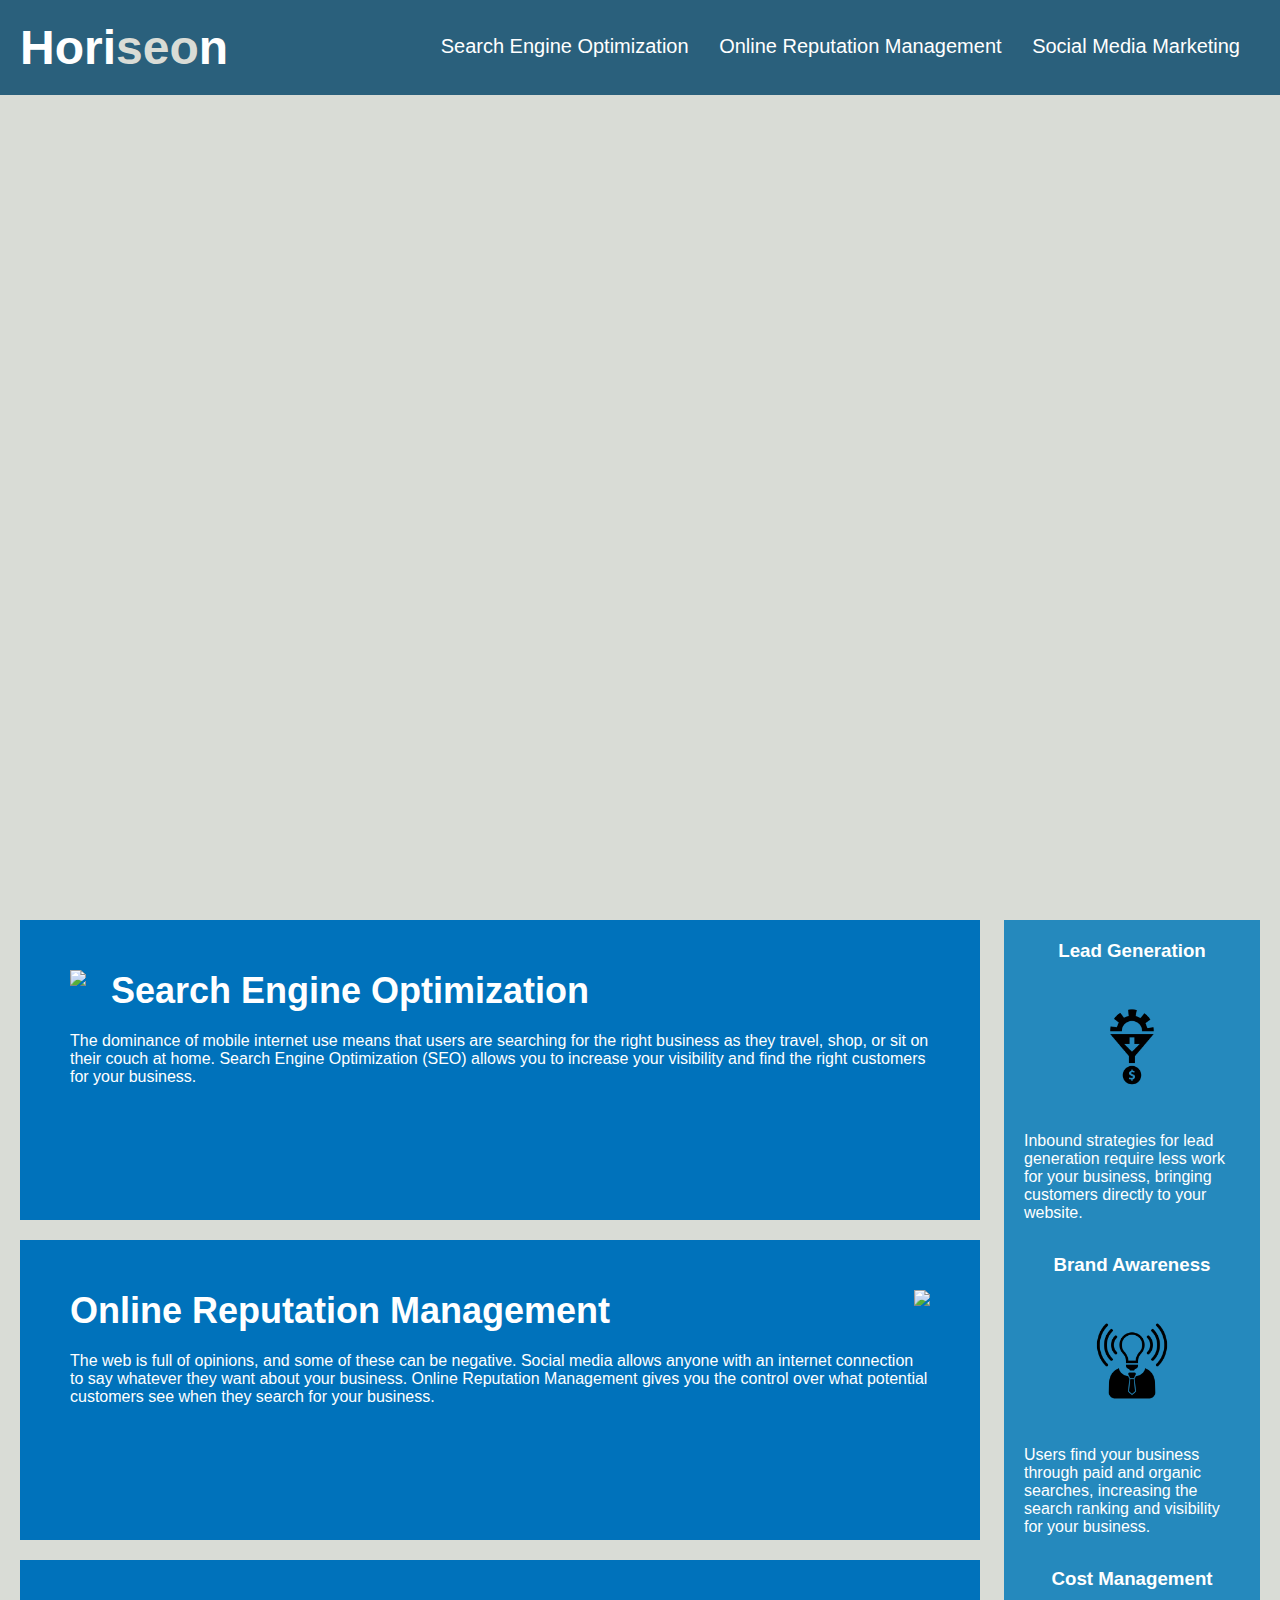
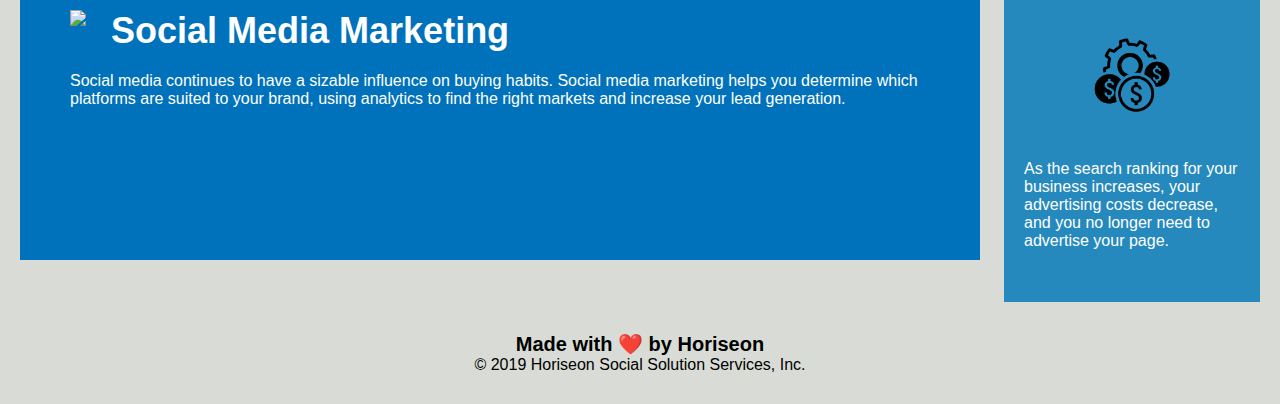
==== Develop/index.html @ 02859b48 "Adding all files to the commit." ====
<!DOCTYPE html>
<html lang="en-us">

<head>
    <meta charset="UTF-8" />
    <link rel="stylesheet" href="./assets/css/style.css">
    <title>website</title>
</head>

<body>
    <div class="header">
        <h1>Hori<span class="seo">seo</span>n</h1>
        <div>
            <ul>
                <li>
                    <a href="#search-engine-optimization">Search Engine Optimization</a>
                </li>
                <li>
                    <a href="#online-reputation-management">Online Reputation Management</a>
                </li>
                <li>
                    <a href="#social-media-marketing">Social Media Marketing</a>
                </li>
            </ul>
        </div>
    </div>
    <div class="hero"></div>
    <div class="content">
        <div class="search-engine-optimization">
            <img src="./assets/images/search-engine-optimization.jpg" class="float-left" />
            <h2>Search Engine Optimization</h2>
            <p>
                The dominance of mobile internet use means that users are searching for the right business as they travel, shop, or sit on their couch at home. Search Engine Optimization (SEO) allows you to increase your visibility and find the right customers for your business.
            </p>
        </div>
        <div id="online-reputation-management" class="online-reputation-management">
            <img src="./assets/images/online-reputation-management.jpg" class="float-right" />
            <h2>Online Reputation Management</h2>
            <p>
                The web is full of opinions, and some of these can be negative. Social media allows anyone with an internet connection to say whatever they want about your business. Online Reputation Management gives you the control over what potential customers see when they search for your business.
            </p>
        </div>
        <div id="social-media-marketing" class="social-media-marketing">
            <img src="./assets/images/social-media-marketing.jpg" class="float-left" />
            <h2>Social Media Marketing</h2>
            <p>
                Social media continues to have a sizable influence on buying habits. Social media marketing helps you determine which platforms are suited to your brand, using analytics to find the right markets and increase your lead generation.
            </p>
        </div>
    </div>
    <div class="benefits">
        <div class="benefit-lead">
            <h3>Lead Generation</h3>
            <img src="./assets/images/lead-generation.png" />
            <p>
                Inbound strategies for lead generation require less work for your business, bringing customers directly to your website.
            </p>
        </div>
        <div class="benefit-brand">
            <h3>Brand Awareness</h3>
            <img src="./assets/images/brand-awareness.png" />
            <p>
                Users find your business through paid and organic searches, increasing the search ranking and visibility for your business.
            </p>
        </div>
        <div class="benefit-cost">
            <h3>Cost Management</h3>
            <img src="./assets/images/cost-management.png"></img>
            <p>
                As the search ranking for your business increases, your advertising costs decrease, and you no longer need to advertise your page.
            </p>
        </div>
    </div>
    <div class="footer">
        <h2>Made with ❤️️ by Horiseon</h2>
        <p>
            &copy; 2019 Horiseon Social Solution Services, Inc.
        </p>
    </div>
</body>

</html>
---- Develop/assets/css/style.css ----
* {
    box-sizing: border-box;
    padding: 0;
    margin: 0;
}

body {
    background-color: #d9dcd6;
}

.header {
    padding: 20px;
    font-family: 'Trebuchet MS', 'Lucida Sans Unicode', 'Lucida Grande', 'Lucida Sans', Arial, sans-serif;
    background-color: #2a607c;
    color: #ffffff;
}

.header h1 {
    display: inline-block;
    font-size: 48px;
}

.header h1 .seo {
    color: #d9dcd6;
}

.header div {
    padding-top: 15px;
    margin-right: 20px;
    float: right;
    font-family: 'Gill Sans', 'Gill Sans MT', Calibri, 'Trebuchet MS', sans-serif;
    font-size: 20px;
}

.header div ul {
    list-style-type: none;
}

.header div ul li {
    display: inline-block;
    margin-left: 25px;
}

a {
    color: #ffffff;
    text-decoration: none;
}

p {
    font-size: 16px;
}

.hero {
    height: 800px;
    width: 100%;
    margin-bottom: 25px;
    background-image: url("../images/digital-marketing-meeting.jpg");
    background-size: cover;
    background-position: center;
}

.float-left {
    float: left;
    margin-right: 25px;
}

.float-right {
    float: right;
    margin-left: 25px;
}

.content {
    width: 75%;
    display: inline-block;
    margin-left: 20px;
}

.benefits {
    margin-right: 20px;
    padding: 20px;
    clear: both;
    float: right;
    width: 20%;
    height: 100%;
    font-family: 'Gill Sans', 'Gill Sans MT', Calibri, 'Trebuchet MS', sans-serif;
    background-color: #2589bd;
}

.benefit-lead {
    margin-bottom: 32px;
    color: #ffffff;
}

.benefit-brand {
    margin-bottom: 32px;
    color: #ffffff;
}

.benefit-cost {
    margin-bottom: 32px;
    color: #ffffff;
}

.benefit-lead h3 {
    margin-bottom: 10px;
    text-align: center;
}

.benefit-brand h3 {
    margin-bottom: 10px;
    text-align: center;
}

.benefit-cost h3 {
    margin-bottom: 10px;
    text-align: center;
}

.benefit-lead img {
    display: block;
    margin: 10px auto;
    max-width: 150px;
}

.benefit-brand img {
    display: block;
    margin: 10px auto;
    max-width: 150px;
}

.benefit-cost img {
    display: block;
    margin: 10px auto;
    max-width: 150px;
}

.search-engine-optimization {
    margin-bottom: 20px;
    padding: 50px;
    height: 300px;
    font-family: 'Gill Sans', 'Gill Sans MT', Calibri, 'Trebuchet MS', sans-serif;
    background-color: #0072bb;
    color: #ffffff;
}

.online-reputation-management {
    margin-bottom: 20px;
    padding: 50px;
    height: 300px;
    font-family: 'Gill Sans', 'Gill Sans MT', Calibri, 'Trebuchet MS', sans-serif;
    background-color: #0072bb;
    color: #ffffff;
}

.social-media-marketing {
    margin-bottom: 20px;
    padding: 50px;
    height: 300px;
    font-family: 'Gill Sans', 'Gill Sans MT', Calibri, 'Trebuchet MS', sans-serif;
    background-color: #0072bb;
    color: #ffffff;
}

.search-engine-optimization img {
    max-height: 200px;
}

.online-reputation-management img {
    max-height: 200px;
}

.social-media-marketing img {
    max-height: 200px;
}

.search-engine-optimization h2 {
    margin-bottom: 20px;
    font-size: 36px;
}

.online-reputation-management h2 {
    margin-bottom: 20px;
    font-size: 36px;
}

.social-media-marketing h2 {
    margin-bottom: 20px;
    font-size: 36px;
}

.footer {
    padding: 30px;
    clear: both;
    font-family: 'Trebuchet MS', 'Lucida Sans Unicode', 'Lucida Grande', 'Lucida Sans', Arial, sans-serif;
    text-align: center;
}

.footer h2 {
    font-size: 20px;
}
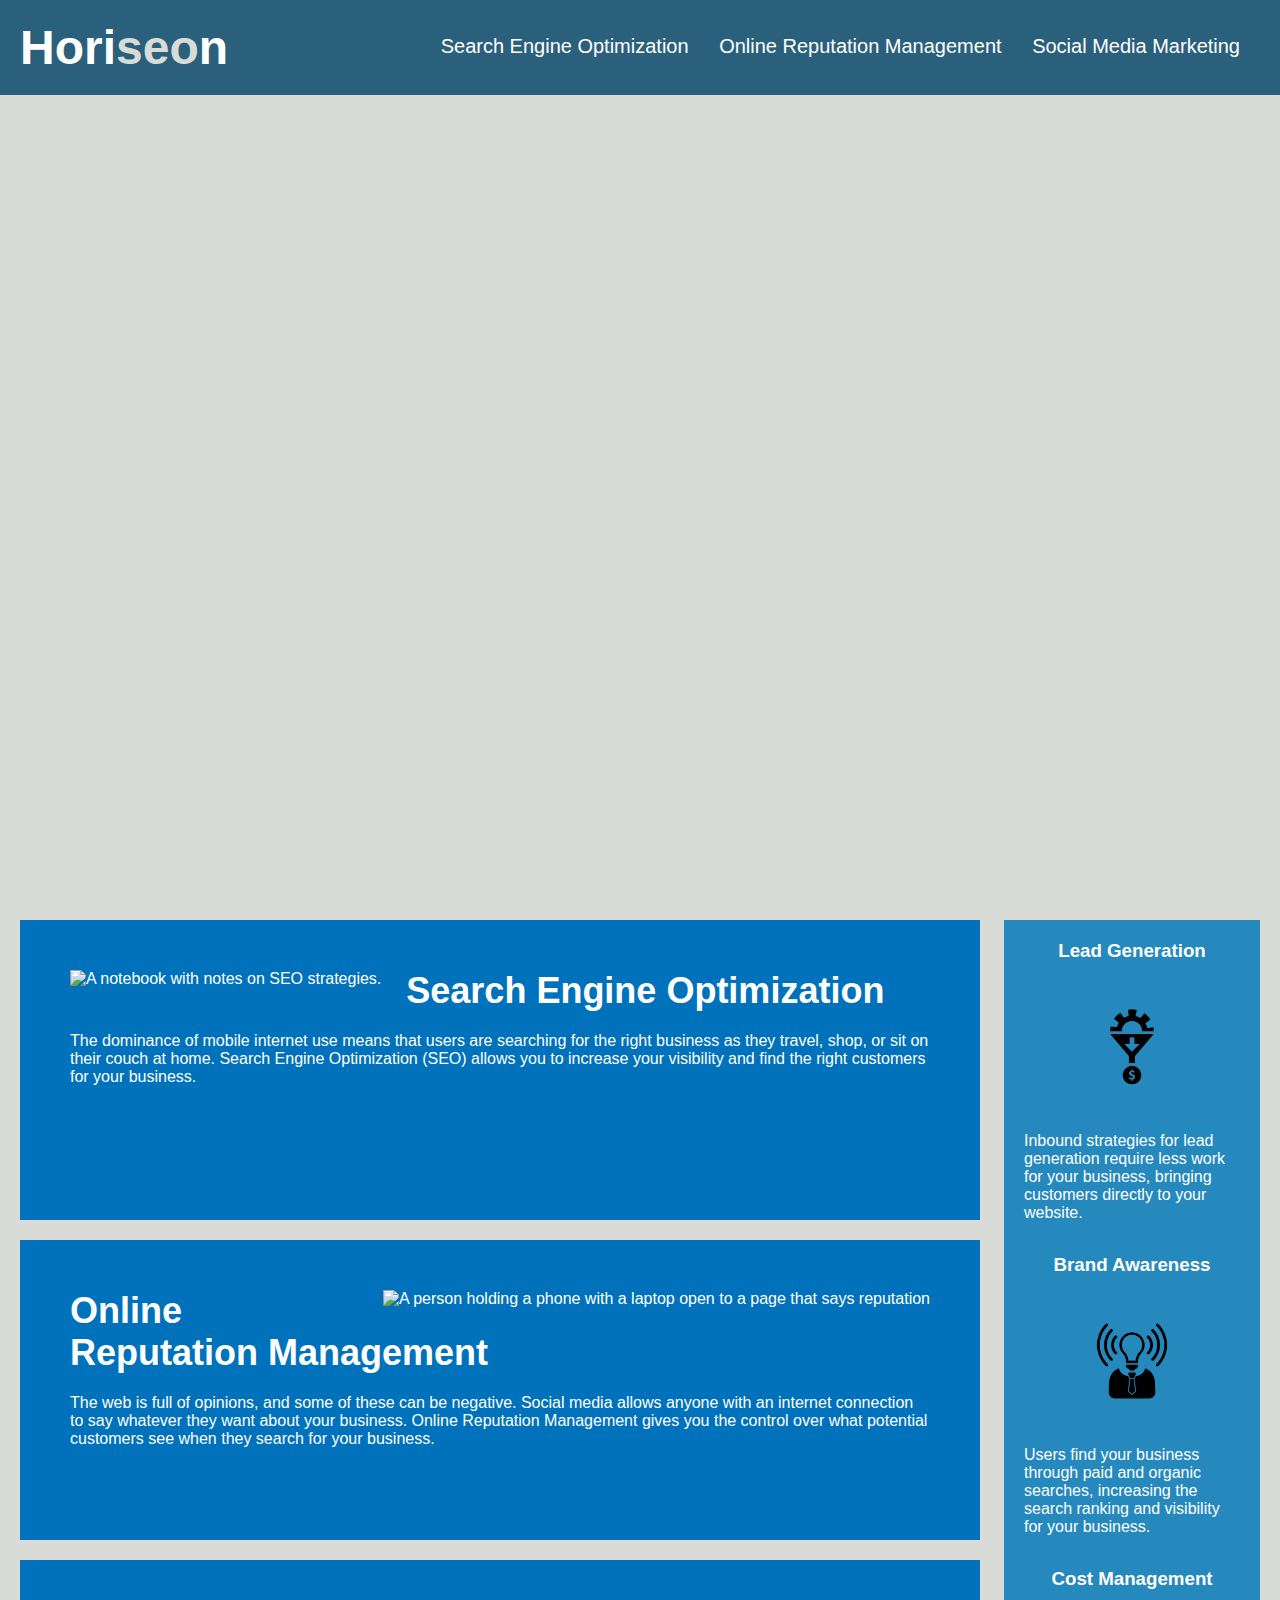
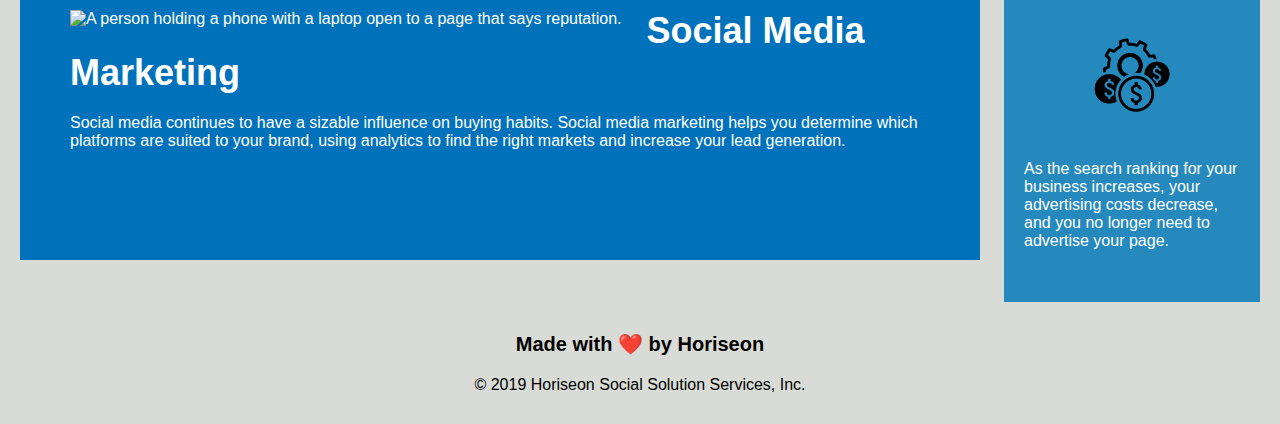
==== commit 872343df: "Orginized and commented CSS selectors." ====
--- a/Develop/index.html
+++ b/Develop/index.html
@@ -4,13 +4,13 @@
 <head>
     <meta charset="UTF-8" />
     <link rel="stylesheet" href="./assets/css/style.css">
-    <title>website</title>
+    <title>Horiseon</title>
 </head>
 
 <body>
-    <div class="header">
+    <header class="header">
         <h1>Hori<span class="seo">seo</span>n</h1>
-        <div>
+        <nav>
             <ul>
                 <li>
                     <a href="#search-engine-optimization">Search Engine Optimization</a>
@@ -22,61 +22,61 @@
                     <a href="#social-media-marketing">Social Media Marketing</a>
                 </li>
             </ul>
-        </div>
-    </div>
-    <div class="hero"></div>
+        </nav>
+    </header>
+    <figure class="hero"></figure>
     <div class="content">
-        <div class="search-engine-optimization">
-            <img src="./assets/images/search-engine-optimization.jpg" class="float-left" />
+        <section id="search-engine-optimization" class="search-engine-optimization">
+            <img src="./assets/images/search-engine-optimization.jpg" class="float-left" alt="A notebook with notes on SEO strategies." />
             <h2>Search Engine Optimization</h2>
             <p>
                 The dominance of mobile internet use means that users are searching for the right business as they travel, shop, or sit on their couch at home. Search Engine Optimization (SEO) allows you to increase your visibility and find the right customers for your business.
             </p>
-        </div>
-        <div id="online-reputation-management" class="online-reputation-management">
-            <img src="./assets/images/online-reputation-management.jpg" class="float-right" />
+        </section>
+        <section id="online-reputation-management" class="online-reputation-management">
+            <img src="./assets/images/online-reputation-management.jpg" class="float-right" alt="A person holding a phone with a laptop open to a page that says reputation" />
             <h2>Online Reputation Management</h2>
             <p>
                 The web is full of opinions, and some of these can be negative. Social media allows anyone with an internet connection to say whatever they want about your business. Online Reputation Management gives you the control over what potential customers see when they search for your business.
             </p>
-        </div>
-        <div id="social-media-marketing" class="social-media-marketing">
-            <img src="./assets/images/social-media-marketing.jpg" class="float-left" />
+        </section>
+        <section id="social-media-marketing" class="social-media-marketing">
+            <img src="./assets/images/social-media-marketing.jpg" class="float-left" alt="A person holding a phone with a laptop open to a page that says reputation." alt="A picture of a table with social media icons." />
             <h2>Social Media Marketing</h2>
             <p>
                 Social media continues to have a sizable influence on buying habits. Social media marketing helps you determine which platforms are suited to your brand, using analytics to find the right markets and increase your lead generation.
             </p>
-        </div>
+        </section>
     </div>
-    <div class="benefits">
-        <div class="benefit-lead">
+    <aside class="benefits">
+        <div class="benefit-divs">
             <h3>Lead Generation</h3>
-            <img src="./assets/images/lead-generation.png" />
+            <img src="./assets/images/lead-generation.png" alt="An icon with a gear pointing towards a dollar sign." />
             <p>
                 Inbound strategies for lead generation require less work for your business, bringing customers directly to your website.
             </p>
         </div>
-        <div class="benefit-brand">
+        <div class="benefit-divs">
             <h3>Brand Awareness</h3>
-            <img src="./assets/images/brand-awareness.png" />
+            <img src="./assets/images/brand-awareness.png" alt="An icon of a lightbulb."/>
             <p>
                 Users find your business through paid and organic searches, increasing the search ranking and visibility for your business.
             </p>
         </div>
-        <div class="benefit-cost">
+        <div class="benefit-divs">
             <h3>Cost Management</h3>
-            <img src="./assets/images/cost-management.png"></img>
+            <img src="./assets/images/cost-management.png" alt="An icon of a gear next to some money."></img>
             <p>
                 As the search ranking for your business increases, your advertising costs decrease, and you no longer need to advertise your page.
             </p>
         </div>
-    </div>
-    <div class="footer">
+    </aside>
+    <footer class="footer">
         <h2>Made with ❤️️ by Horiseon</h2>
         <p>
             &copy; 2019 Horiseon Social Solution Services, Inc.
         </p>
-    </div>
+    </footer>
 </body>
 
 </html>
--- a/Develop/assets/css/style.css
+++ b/Develop/assets/css/style.css
@@ -1,200 +1,146 @@
 * {
-    box-sizing: border-box;
-    padding: 0;
-    margin: 0;
+  box-sizing: border-box;
+  padding: 0;
+  margin: 0;
 }
 
 body {
-    background-color: #d9dcd6;
+  background-color: #d9dcd6;
 }
 
+/* Header rules */
+
 .header {
-    padding: 20px;
-    font-family: 'Trebuchet MS', 'Lucida Sans Unicode', 'Lucida Grande', 'Lucida Sans', Arial, sans-serif;
-    background-color: #2a607c;
-    color: #ffffff;
+  padding: 20px;
+  font-family: "Trebuchet MS", "Lucida Sans Unicode", "Lucida Grande",
+    "Lucida Sans", Arial, sans-serif;
+  background-color: #2a607c;
+  color: #ffffff;
 }
 
 .header h1 {
-    display: inline-block;
-    font-size: 48px;
+  display: inline-block;
+  font-size: 48px;
 }
 
 .header h1 .seo {
-    color: #d9dcd6;
+  color: #d9dcd6;
 }
 
-.header div {
-    padding-top: 15px;
-    margin-right: 20px;
-    float: right;
-    font-family: 'Gill Sans', 'Gill Sans MT', Calibri, 'Trebuchet MS', sans-serif;
-    font-size: 20px;
+/* Nav rules */
+
+.header nav {
+  padding-top: 15px;
+  margin-right: 20px;
+  float: right;
+  font-family: "Gill Sans", "Gill Sans MT", Calibri, "Trebuchet MS", sans-serif;
+  font-size: 20px;
 }
 
-.header div ul {
-    list-style-type: none;
+.header nav ul {
+  list-style-type: none;
 }
 
-.header div ul li {
-    display: inline-block;
-    margin-left: 25px;
+.header nav ul li {
+  display: inline-block;
+  margin-left: 25px;
 }
 
 a {
-    color: #ffffff;
-    text-decoration: none;
+  color: #ffffff;
+  text-decoration: none;
+}
+
+/* Hero figure rules */
+
+.hero {
+  height: 800px;
+  width: 100%;
+  margin-bottom: 25px;
+  background-image: url("../images/digital-marketing-meeting.jpg");
+  background-size: cover;
+  background-position: center;
+}
+
+/* Container for section elements */
+
+.content {
+  width: 75%;
+  display: inline-block;
+  margin-left: 20px;
+}
+
+/* Section rules */
+
+section {
+  margin-bottom: 20px;
+  padding: 50px;
+  height: 300px;
+  font-family: "Gill Sans", "Gill Sans MT", Calibri, "Trebuchet MS", sans-serif;
+  background-color: #0072bb;
+  color: #ffffff;
+}
+
+section img {
+  max-height: 200px;
+}
+
+h2 {
+  margin-bottom: 20px;
+  font-size: 36px;
 }
 
 p {
-    font-size: 16px;
-}
-
-.hero {
-    height: 800px;
-    width: 100%;
-    margin-bottom: 25px;
-    background-image: url("../images/digital-marketing-meeting.jpg");
-    background-size: cover;
-    background-position: center;
+  font-size: 16px;
 }
 
 .float-left {
-    float: left;
-    margin-right: 25px;
+  float: left;
+  margin-right: 25px;
 }
 
 .float-right {
-    float: right;
-    margin-left: 25px;
+  float: right;
+  margin-left: 25px;
 }
 
-.content {
-    width: 75%;
-    display: inline-block;
-    margin-left: 20px;
+/* Aside rules */
+
+.benefits {
+  margin-right: 20px;
+  padding: 20px;
+  clear: both;
+  float: right;
+  width: 20%;
+  height: 100%;
+  font-family: "Gill Sans", "Gill Sans MT", Calibri, "Trebuchet MS", sans-serif;
+  background-color: #2589bd;
 }
 
-.benefits {
-    margin-right: 20px;
-    padding: 20px;
-    clear: both;
-    float: right;
-    width: 20%;
-    height: 100%;
-    font-family: 'Gill Sans', 'Gill Sans MT', Calibri, 'Trebuchet MS', sans-serif;
-    background-color: #2589bd;
+.benefit-divs {
+  margin-bottom: 32px;
+  color: #ffffff;
 }
 
-.benefit-lead {
-    margin-bottom: 32px;
-    color: #ffffff;
+h3 {
+  margin-bottom: 10px;
+  text-align: center;
 }
 
-.benefit-brand {
-    margin-bottom: 32px;
-    color: #ffffff;
-}
-
-.benefit-cost {
-    margin-bottom: 32px;
-    color: #ffffff;
-}
-
-.benefit-lead h3 {
-    margin-bottom: 10px;
-    text-align: center;
-}
-
-.benefit-brand h3 {
-    margin-bottom: 10px;
-    text-align: center;
-}
-
-.benefit-cost h3 {
-    margin-bottom: 10px;
-    text-align: center;
-}
-
-.benefit-lead img {
-    display: block;
-    margin: 10px auto;
-    max-width: 150px;
-}
-
-.benefit-brand img {
-    display: block;
-    margin: 10px auto;
-    max-width: 150px;
-}
-
-.benefit-cost img {
-    display: block;
-    margin: 10px auto;
-    max-width: 150px;
-}
-
-.search-engine-optimization {
-    margin-bottom: 20px;
-    padding: 50px;
-    height: 300px;
-    font-family: 'Gill Sans', 'Gill Sans MT', Calibri, 'Trebuchet MS', sans-serif;
-    background-color: #0072bb;
-    color: #ffffff;
-}
-
-.online-reputation-management {
-    margin-bottom: 20px;
-    padding: 50px;
-    height: 300px;
-    font-family: 'Gill Sans', 'Gill Sans MT', Calibri, 'Trebuchet MS', sans-serif;
-    background-color: #0072bb;
-    color: #ffffff;
-}
-
-.social-media-marketing {
-    margin-bottom: 20px;
-    padding: 50px;
-    height: 300px;
-    font-family: 'Gill Sans', 'Gill Sans MT', Calibri, 'Trebuchet MS', sans-serif;
-    background-color: #0072bb;
-    color: #ffffff;
-}
-
-.search-engine-optimization img {
-    max-height: 200px;
-}
-
-.online-reputation-management img {
-    max-height: 200px;
-}
-
-.social-media-marketing img {
-    max-height: 200px;
-}
-
-.search-engine-optimization h2 {
-    margin-bottom: 20px;
-    font-size: 36px;
-}
-
-.online-reputation-management h2 {
-    margin-bottom: 20px;
-    font-size: 36px;
-}
-
-.social-media-marketing h2 {
-    margin-bottom: 20px;
-    font-size: 36px;
+.benefit-divs img {
+  display: block;
+  margin: 10px auto;
+  max-width: 150px;
 }
 
 .footer {
-    padding: 30px;
-    clear: both;
-    font-family: 'Trebuchet MS', 'Lucida Sans Unicode', 'Lucida Grande', 'Lucida Sans', Arial, sans-serif;
-    text-align: center;
+  padding: 30px;
+  clear: both;
+  font-family: "Trebuchet MS", "Lucida Sans Unicode", "Lucida Grande",
+    "Lucida Sans", Arial, sans-serif;
+  text-align: center;
 }
 
 .footer h2 {
-    font-size: 20px;
+  font-size: 20px;
 }
